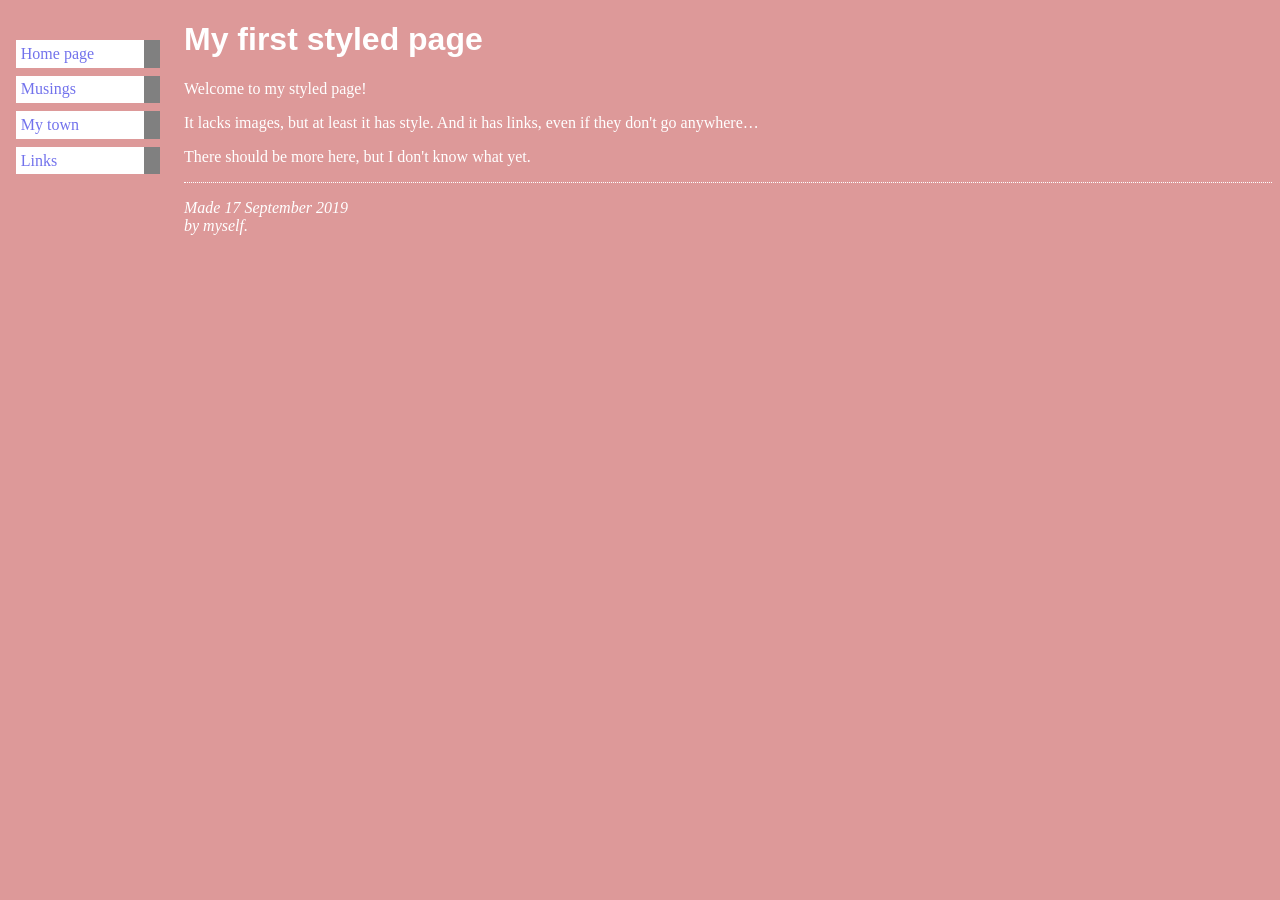
==== asm.html @ 29720e14 "Update asm.html" ====
<!DOCTYPE html PUBLIC "-//W3C//DTD HTML 4.01//EN">
<html>
<head>
  <title>Vanessa's first styled page</title>
  <link rel="stylesheet" href="mystyle.css">
  <style type="text/css">
    body {
        padding-left: 11em;
        font-family: Georgia, "Times New Roman",
          Times, serif;
      color: white;
      background-color: #dd9999 }
      ul.navbar {
        list-style-type: none;
    padding: 0;
    margin: 0;
    position: absolute;
    top: 2em;
    left: 1em;
    width: 9em }
      h1 {
    font-family: Helvetica, Geneva, Arial,
          SunSans-Regular, sans-serif }
          ul.navbar li {
    background: white;
    margin: 0.5em 0;
    padding: 0.3em;
    border-right: 1em solid grey }
  ul.navbar a {
    text-decoration: none }
  a:link {
    color: rgb(114, 114, 236) }
  a:visited {
    color: purple }
    address {
    margin-top: 1em;
    padding-top: 1em;
    border-top: thin dotted }
    </style>
</head>

<body>

<!-- Site navigation menu -->
<ul class="navbar">
  <li><a href="index.html">Home page</a>
  <li><a href="musings.html">Musings</a>
  <li><a href="town.html">My town</a>
  <li><a href="links.html">Links</a>
</ul>

<!-- Main content -->
<h1>My first styled page</h1>

<p>Welcome to my styled page!

<p>It lacks images, but at least it has style.
And it has links, even if they don't go
anywhere&hellip;

<p>There should be more here, but I don't know
what yet.

<!-- Sign and date the page, it's only polite! -->
<address>Made 17 September 2019<br>
  by myself.</address>

</body>
</html>
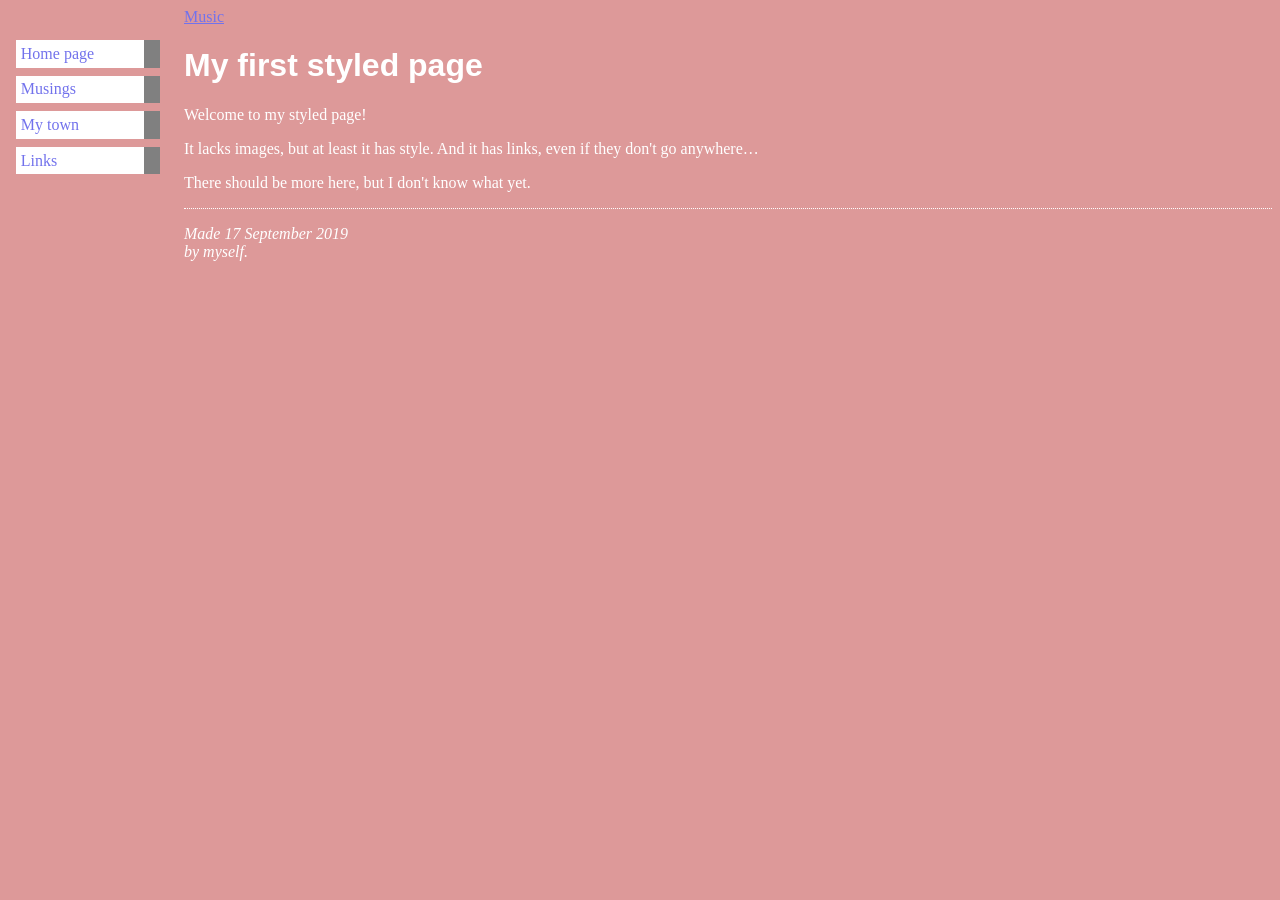
==== commit 035f770c: "changed changed" ====
--- a/asm.html
+++ b/asm.html
@@ -44,10 +44,12 @@
 <!-- Site navigation menu -->
 <ul class="navbar">
   <li><a href="index.html">Home page</a>
-  <li><a href="musings.html">Musings</a>
+  <li><a href="music.html">Musings</a>
   <li><a href="town.html">My town</a>
   <li><a href="links.html">Links</a>
 </ul>
+
+<a href="https://vanessayung806.github.io/vanessaymc.github.io/music.html" target="_blank">Music</a>
 
 <!-- Main content -->
 <h1>My first styled page</h1>
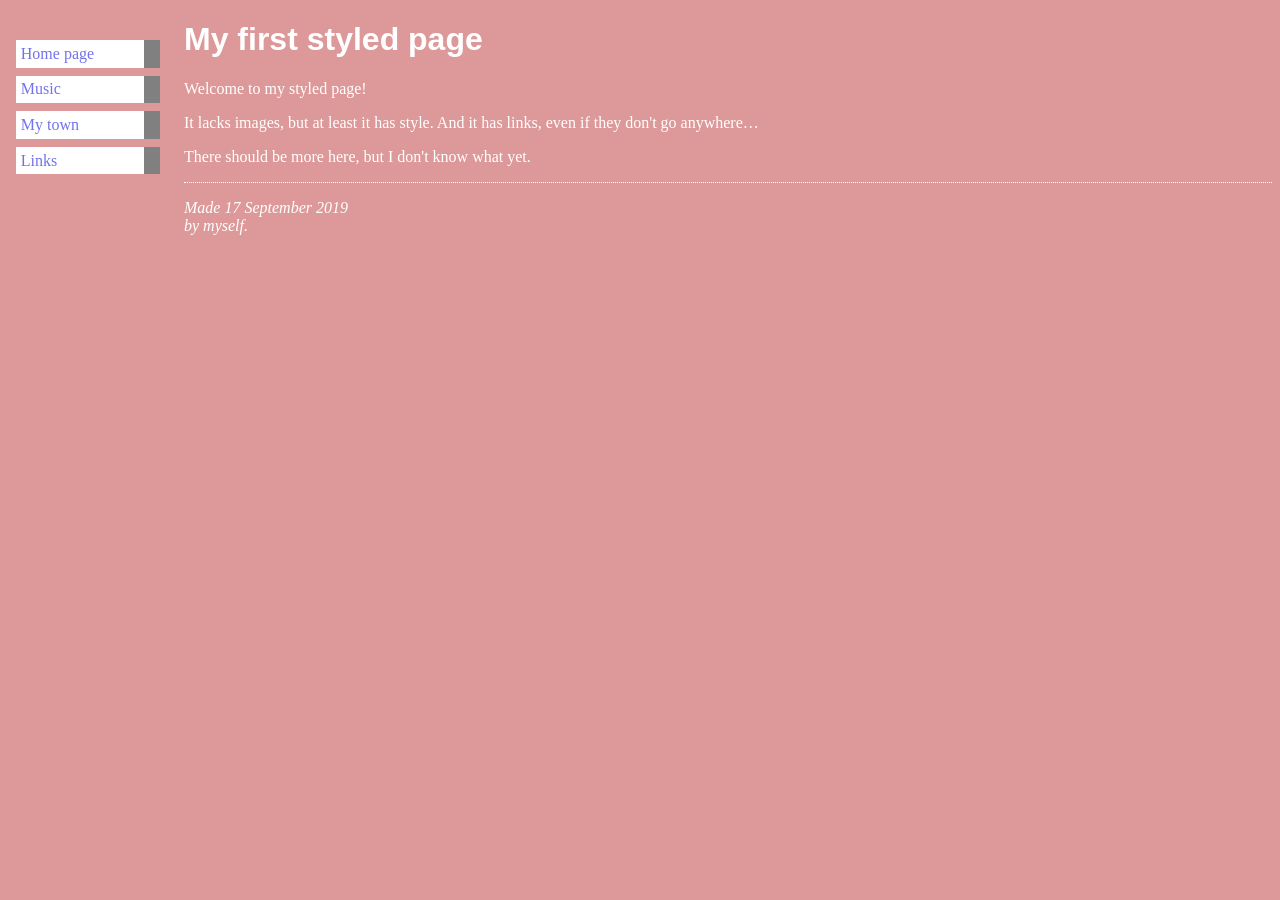
==== commit 23d381e9: "Update asm.html" ====
--- a/asm.html
+++ b/asm.html
@@ -44,12 +44,12 @@
 <!-- Site navigation menu -->
 <ul class="navbar">
   <li><a href="index.html">Home page</a>
-  <li><a href="music.html">Musings</a>
-  <li><a href="town.html">My town</a>
-  <li><a href="links.html">Links</a>
+  <li><a href="https://vanessayung806.github.io/vanessaymc.github.io/music.html">Music</a>
+  <li><a href="https://vanessayung806.github.io/vanessaymc.github.io/mytown.html">My town</a>
+  <li><a href="https://vanessayung806.github.io/vanessaymc.github.io/link.html">Links</a>
 </ul>
 
-<a href="https://vanessayung806.github.io/vanessaymc.github.io/music.html" target="_blank">Music</a>
+
 
 <!-- Main content -->
 <h1>My first styled page</h1>
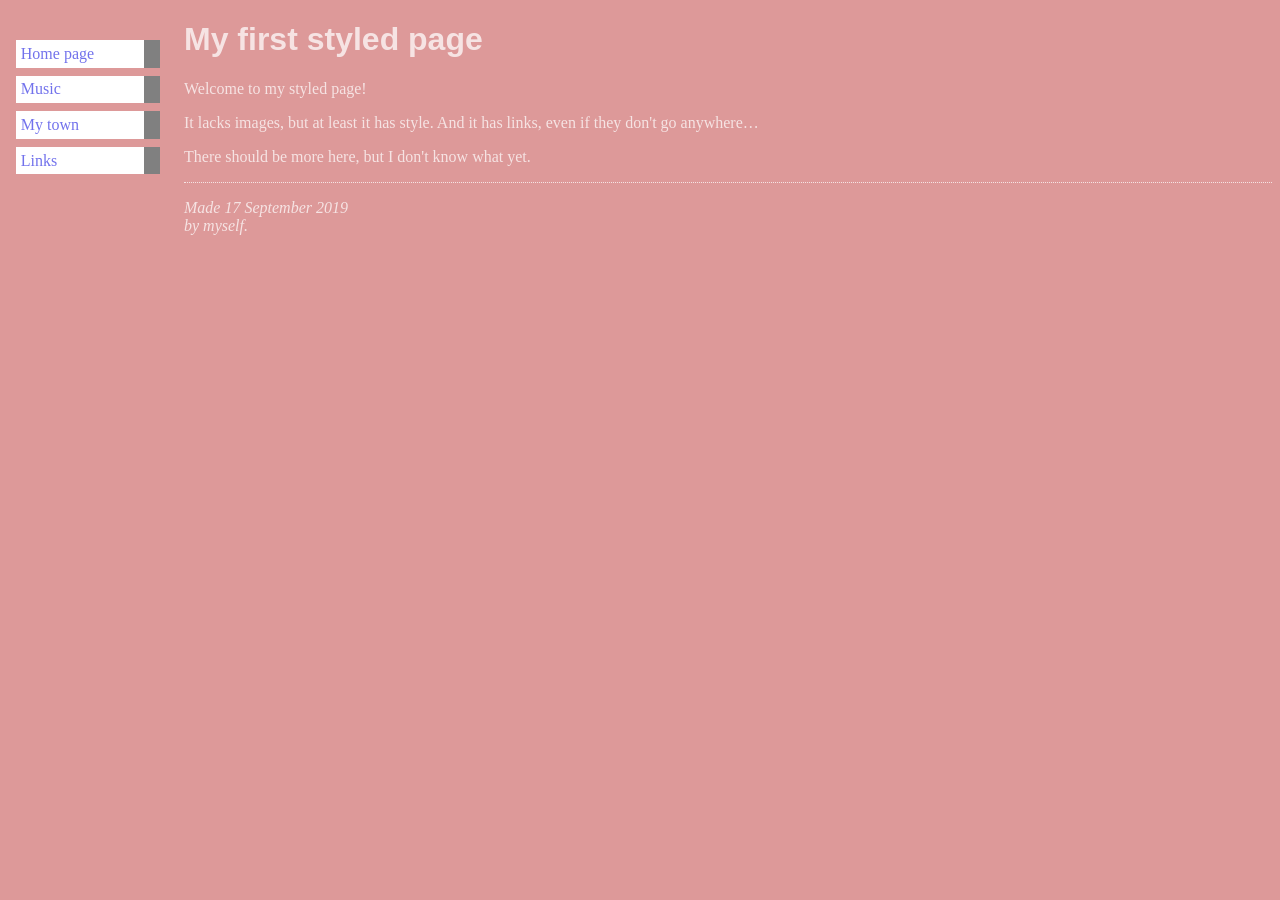
==== commit 25455a11: "changed changed" ====
--- a/asm.html
+++ b/asm.html
@@ -2,41 +2,8 @@
 <html>
 <head>
   <title>Vanessa's first styled page</title>
-  <link rel="stylesheet" href="mystyle.css">
-  <style type="text/css">
-    body {
-        padding-left: 11em;
-        font-family: Georgia, "Times New Roman",
-          Times, serif;
-      color: white;
-      background-color: #dd9999 }
-      ul.navbar {
-        list-style-type: none;
-    padding: 0;
-    margin: 0;
-    position: absolute;
-    top: 2em;
-    left: 1em;
-    width: 9em }
-      h1 {
-    font-family: Helvetica, Geneva, Arial,
-          SunSans-Regular, sans-serif }
-          ul.navbar li {
-    background: white;
-    margin: 0.5em 0;
-    padding: 0.3em;
-    border-right: 1em solid grey }
-  ul.navbar a {
-    text-decoration: none }
-  a:link {
-    color: rgb(114, 114, 236) }
-  a:visited {
-    color: purple }
-    address {
-    margin-top: 1em;
-    padding-top: 1em;
-    border-top: thin dotted }
-    </style>
+  <link rel="stylesheet" href="stylesheet.css">
+  
 </head>
 
 <body>
@@ -44,9 +11,9 @@
 <!-- Site navigation menu -->
 <ul class="navbar">
   <li><a href="index.html">Home page</a>
-  <li><a href="https://vanessayung806.github.io/vanessaymc.github.io/music.html">Music</a>
-  <li><a href="https://vanessayung806.github.io/vanessaymc.github.io/mytown.html">My town</a>
-  <li><a href="https://vanessayung806.github.io/vanessaymc.github.io/link.html">Links</a>
+  <li><a href="https://vanessayung806.github.io/vanessaymc.github.io/music.html" target="_blank">Music</a>
+  <li><a href="https://vanessayung806.github.io/vanessaymc.github.io/mytown.html" target="_blank">My town</a>
+  <li><a href="https://vanessayung806.github.io/vanessaymc.github.io/link.html" target="_blank">Links</a>
 </ul>
 
 
--- a/stylesheet.css
+++ b/stylesheet.css
@@ -0,0 +1,33 @@
+    body {
+        padding-left: 11em;
+        font-family: Georgia, "Times New Roman",
+          Times, serif;
+      color: rgba(255, 255, 255, 0.726);
+      background-color: #dd9999 }
+      ul.navbar {
+        list-style-type: none;
+    padding: 0;
+    margin: 0;
+    position: absolute;
+    top: 2em;
+    left: 1em;
+    width: 9em }
+      h1 {
+    font-family: Helvetica, Geneva, Arial,
+          SunSans-Regular, sans-serif }
+          ul.navbar li {
+    background: white;
+    margin: 0.5em 0;
+    padding: 0.3em;
+    border-right: 1em solid grey }
+  ul.navbar a {
+    text-decoration: none }
+  a:link {
+    color: rgb(114, 114, 236) }
+  a:visited {
+    color: purple }
+    address {
+    margin-top: 1em;
+    padding-top: 1em;
+    border-top: thin dotted }
+    
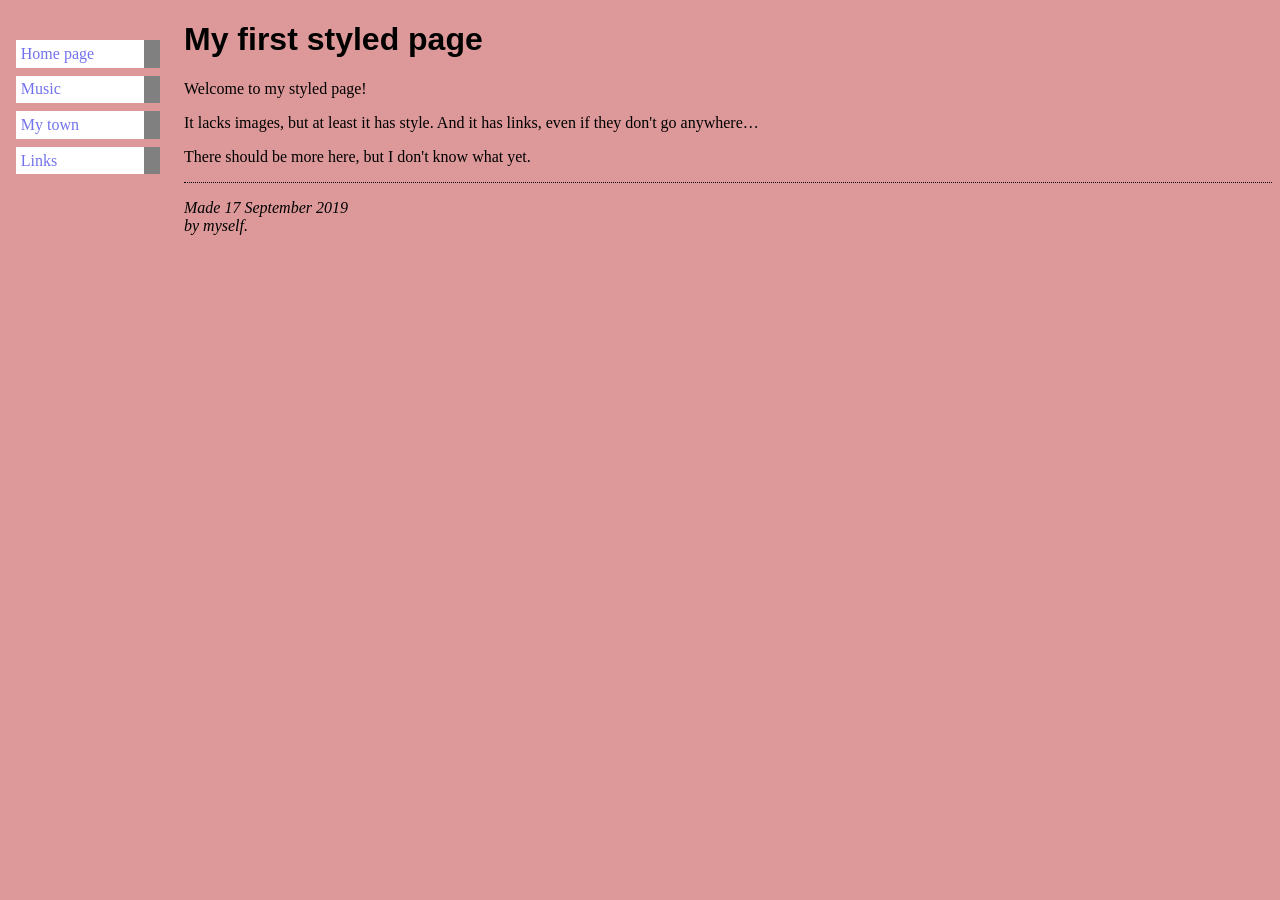
==== commit 9d48be25: "changed changed" ====
--- a/asm.html
+++ b/asm.html
@@ -3,7 +3,7 @@
 <head>
   <title>Vanessa's first styled page</title>
   <link rel="stylesheet" href="stylesheet.css">
-  
+
 </head>
 
 <body>
--- a/stylesheet.css
+++ b/stylesheet.css
@@ -2,7 +2,7 @@
         padding-left: 11em;
         font-family: Georgia, "Times New Roman",
           Times, serif;
-      color: rgba(255, 255, 255, 0.726);
+      color: white);
       background-color: #dd9999 }
       ul.navbar {
         list-style-type: none;
